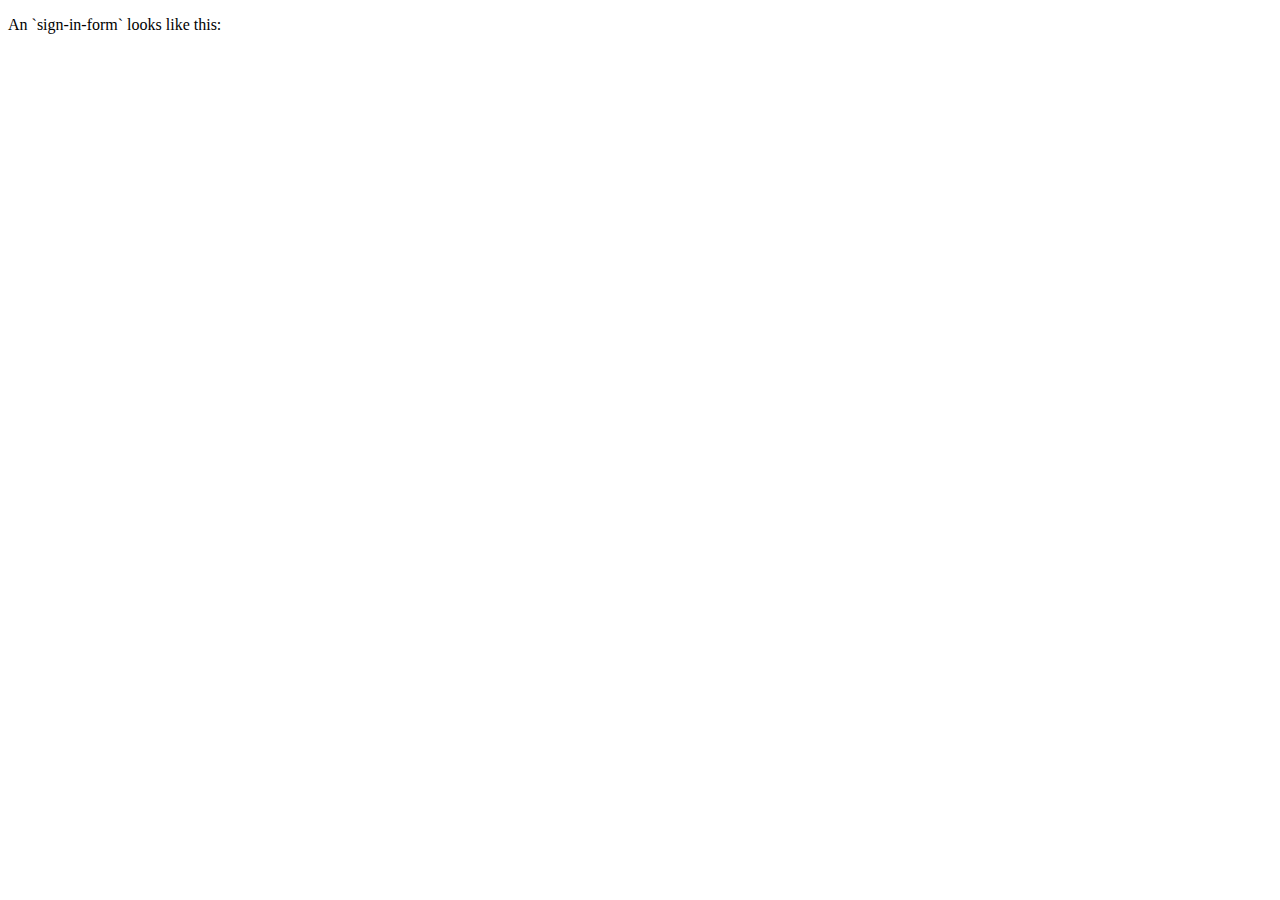
==== demo.html @ b11e527a "Regenerated with "seed"." ====
<!doctype html>
<html>
<head>
  <meta name="viewport" content="width=device-width, minimum-scale=1.0, initial-scale=1.0, user-scalable=yes">
  <title>sign-in-form Demo</title>

  <script src="../platform/platform.js"></script>
  <link rel="import" href="sign-in-form.html">

</head>
<body unresolved>

  <p>An `sign-in-form` looks like this:</p>

  <sign-in-form></sign-in-form>

</body>
</html>
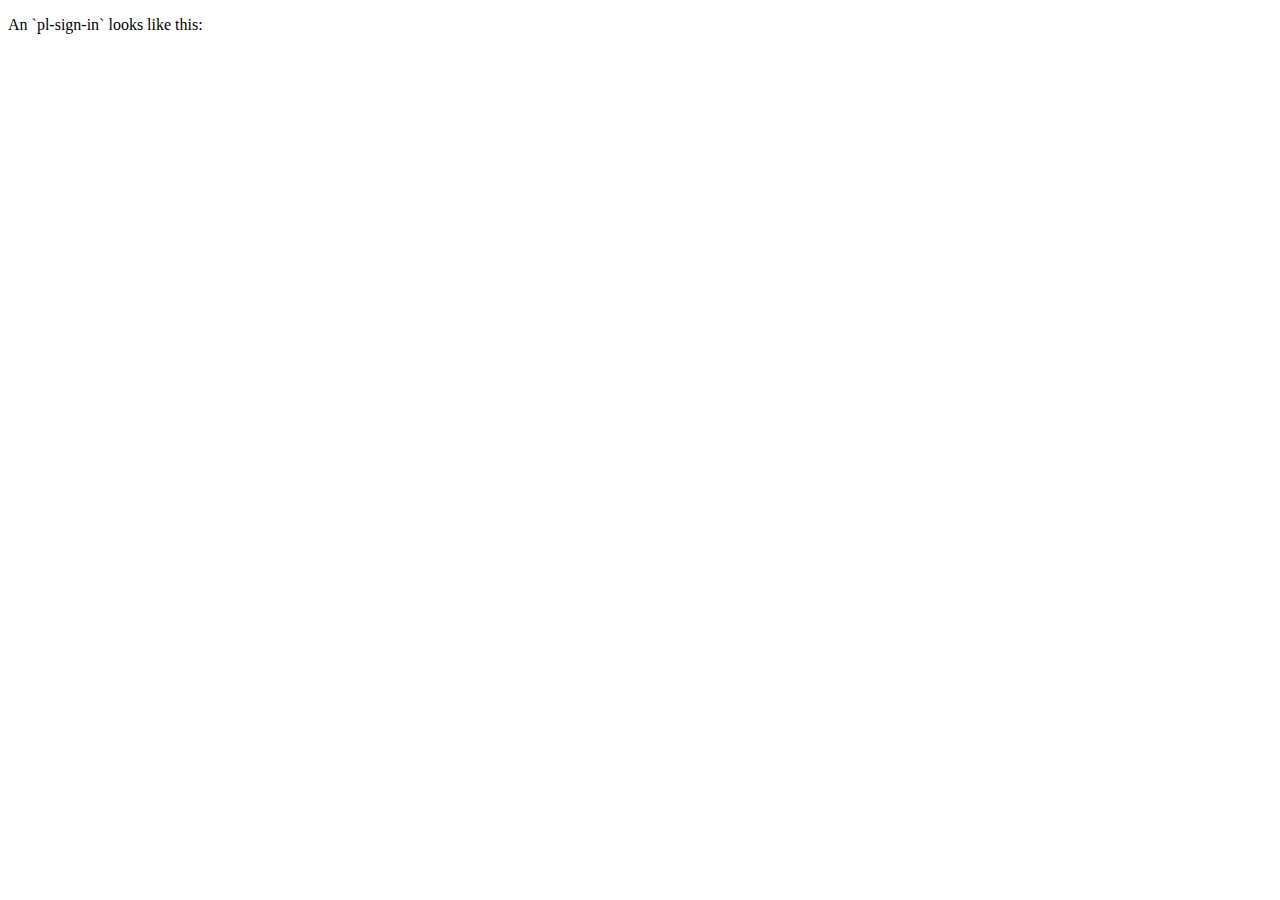
==== commit 14044948: "Renamed to pl-sign-in" ====
--- a/demo.html
+++ b/demo.html
@@ -2,17 +2,18 @@
 <html>
 <head>
   <meta name="viewport" content="width=device-width, minimum-scale=1.0, initial-scale=1.0, user-scalable=yes">
-  <title>sign-in-form Demo</title>
+  <title>pl-sign-in Demo</title>
 
   <script src="../platform/platform.js"></script>
-  <link rel="import" href="sign-in-form.html">
+  <link rel="import" href="../pl-config/pl-config.html">
+  <link rel="import" href="pl-sign-in.html">
 
 </head>
 <body unresolved>
 
-  <p>An `sign-in-form` looks like this:</p>
+  <p>An `pl-sign-in` looks like this:</p>
 
-  <sign-in-form></sign-in-form>
+  <pl-sign-in></pl-sign-in>
 
 </body>
 </html>
